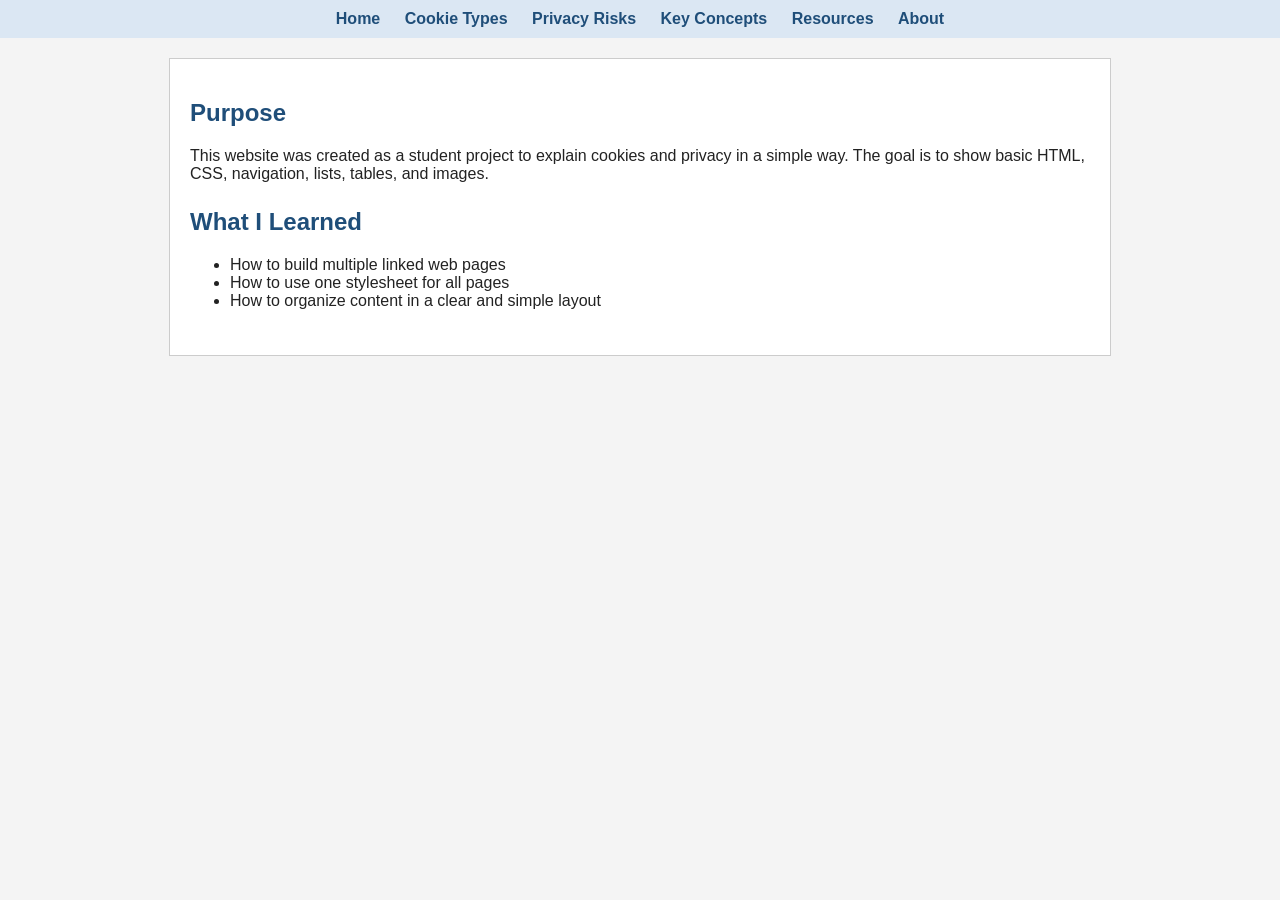
==== about.html @ d9620071 "Add files via upload" ====
<!DOCTYPE html>
<html lang="en">
<head>
    <meta charset="UTF-8">
    <meta name="viewport" content="width=device-width, initial-scale=1.0">
    <title>Cookies and Privacy - About</title>
    <link rel="stylesheet" href="styles.css">
</head>
<body>
<nav>
        <a href="index.html">Home</a>
        <a href="topic1.html">Cookie Types</a>
        <a href="topic2.html">Privacy Risks</a>
        <a href="concepts.html">Key Concepts</a>
        <a href="resources.html">Resources</a>
        <a href="about.html">About</a>
    </nav>

    <main>
        <section>
            <h2>Purpose</h2>
            <p>This website was created as a student project to explain cookies and privacy in a simple way. The goal is to show basic HTML, CSS, navigation, lists, tables, and images.</p>
        </section>

        <section>
            <h2>What I Learned</h2>
            <ul>
                <li>How to build multiple linked web pages</li>
                <li>How to use one stylesheet for all pages</li>
                <li>How to organize content in a clear and simple layout</li>
            </ul>
        </section>
    </main>
</body>
</html>
---- styles.css ----
/* IT 3203 Milestone 1 Stylesheet
   Shared styles for all pages */

body {
    font-family: Arial, sans-serif;
    margin: 0;
    background-color: #f4f4f4;
    color: #222;
}

nav {
    background-color: #dbe7f3;
    padding: 10px;
    text-align: center;
}

nav a {
    color: #1f4e79;
    text-decoration: none;
    margin: 0 10px;
    font-weight: bold;
}

nav a:hover {
    text-decoration: underline;
}

main {
    width: 80%;
    max-width: 900px;
    margin: 20px auto;
    background-color: white;
    padding: 20px;
    border: 1px solid #cccccc;
}

section {
    margin-bottom: 25px;
}

h1, h2, h3 {
    color: #1f4e79;
}

img {
    max-width: 100%;
    border: 1px solid #bbbbbb;
    padding: 5px;
    background-color: #ffffff;
}

.table-box {
    overflow-x: auto;
}

table {
    width: 100%;
    border-collapse: collapse;
    margin-top: 10px;
}

table, th, td {
    border: 1px solid #999999;
}

th, td {
    padding: 10px;
    text-align: left;
}

th {
    background-color: #e7eef5;
}

.card-row {
    display: flex;
    gap: 15px;
    flex-wrap: wrap;
}

.card {
    flex: 1 1 250px;
    border: 1px solid #cccccc;
    padding: 15px;
    background-color: #fafafa;
}
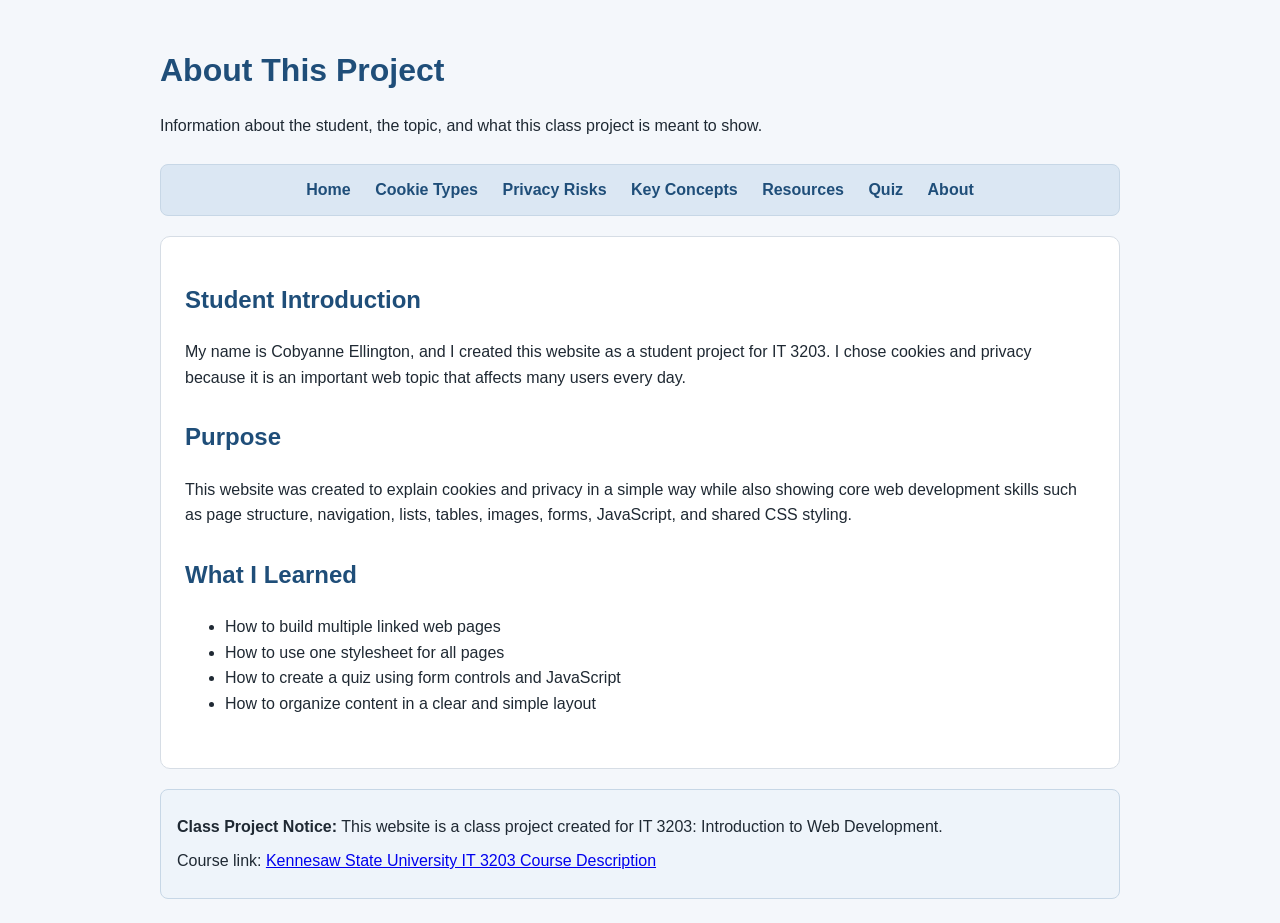
==== commit 94582224: "Add files via upload" ====
--- a/about.html
+++ b/about.html
@@ -7,19 +7,30 @@
     <link rel="stylesheet" href="styles.css">
 </head>
 <body>
-<nav>
+    <header class="site-header">
+        <h1>About This Project</h1>
+        <p>Information about the student, the topic, and what this class project is meant to show.</p>
+    </header>
+
+    <nav>
         <a href="index.html">Home</a>
         <a href="topic1.html">Cookie Types</a>
         <a href="topic2.html">Privacy Risks</a>
         <a href="concepts.html">Key Concepts</a>
         <a href="resources.html">Resources</a>
+        <a href="quiz.html">Quiz</a>
         <a href="about.html">About</a>
     </nav>
 
     <main>
         <section>
+            <h2>Student Introduction</h2>
+            <p>My name is Cobyanne Ellington, and I created this website as a student project for IT 3203. I chose cookies and privacy because it is an important web topic that affects many users every day.</p>
+        </section>
+
+        <section>
             <h2>Purpose</h2>
-            <p>This website was created as a student project to explain cookies and privacy in a simple way. The goal is to show basic HTML, CSS, navigation, lists, tables, and images.</p>
+            <p>This website was created to explain cookies and privacy in a simple way while also showing core web development skills such as page structure, navigation, lists, tables, images, forms, JavaScript, and shared CSS styling.</p>
         </section>
 
         <section>
@@ -27,9 +38,15 @@
             <ul>
                 <li>How to build multiple linked web pages</li>
                 <li>How to use one stylesheet for all pages</li>
+                <li>How to create a quiz using form controls and JavaScript</li>
                 <li>How to organize content in a clear and simple layout</li>
             </ul>
         </section>
     </main>
+
+    <footer>
+        <p><strong>Class Project Notice:</strong> This website is a class project created for IT 3203: Introduction to Web Development.</p>
+        <p>Course link: <a href="https://catalog.kennesaw.edu/preview_course_nopop.php?catoid=79&amp;coid=128159&amp;print=" target="_blank" rel="noopener noreferrer">Kennesaw State University IT 3203 Course Description</a></p>
+    </footer>
 </body>
-</html>
+</html>
--- a/styles.css
+++ b/styles.css
@@ -1,17 +1,46 @@
-/* IT 3203 Milestone 1 Stylesheet
-   Shared styles for all pages */
+/*
+  IT 3203 Milestone 2 Stylesheet
+  This stylesheet is shared across all pages.
+  It shows three selector types required in class:
+  1) element selectors: body, nav, footer, table
+  2) class selectors: .card, .table-box, .quiz-option
+  3) id selectors: #toc, #key-terms, #quiz-results
+*/
+
+* {
+    box-sizing: border-box;
+}
 
 body {
     font-family: Arial, sans-serif;
     margin: 0;
-    background-color: #f4f4f4;
-    color: #222;
+    background-color: #f4f7fb;
+    color: #1f2933;
+    line-height: 1.6;
+}
+
+header,
+nav,
+main,
+footer {
+    width: min(92%, 960px);
+    margin: 0 auto;
+}
+
+.site-header {
+    padding: 24px 0 10px;
+}
+
+.site-header h1 {
+    margin-bottom: 8px;
 }
 
 nav {
     background-color: #dbe7f3;
-    padding: 10px;
+    padding: 12px;
     text-align: center;
+    border: 1px solid #c7d7e6;
+    border-radius: 8px;
 }
 
 nav a {
@@ -21,25 +50,29 @@
     font-weight: bold;
 }
 
-nav a:hover {
+nav a:hover,
+nav a:focus {
     text-decoration: underline;
 }
 
 main {
-    width: 80%;
-    max-width: 900px;
     margin: 20px auto;
-    background-color: white;
-    padding: 20px;
-    border: 1px solid #cccccc;
+    background-color: #ffffff;
+    padding: 24px;
+    border: 1px solid #d6dde5;
+    border-radius: 10px;
 }
 
 section {
-    margin-bottom: 25px;
+    margin-bottom: 28px;
 }
 
 h1, h2, h3 {
     color: #1f4e79;
+}
+
+p, li, dd {
+    font-size: 1rem;
 }
 
 img {
@@ -47,29 +80,16 @@
     border: 1px solid #bbbbbb;
     padding: 5px;
     background-color: #ffffff;
-}
-
-.table-box {
-    overflow-x: auto;
-}
-
-table {
-    width: 100%;
-    border-collapse: collapse;
-    margin-top: 10px;
-}
-
-table, th, td {
-    border: 1px solid #999999;
-}
-
-th, td {
-    padding: 10px;
-    text-align: left;
-}
-
-th {
-    background-color: #e7eef5;
+    border-radius: 6px;
+}
+
+#toc,
+#key-terms,
+.note-box {
+    background-color: #f7fbff;
+    border: 1px solid #d4e3ef;
+    padding: 16px;
+    border-radius: 8px;
 }
 
 .card-row {
@@ -83,5 +103,127 @@
     border: 1px solid #cccccc;
     padding: 15px;
     background-color: #fafafa;
-}
-
+    border-radius: 8px;
+}
+
+.table-box {
+    overflow-x: auto;
+}
+
+table {
+    width: 100%;
+    border-collapse: collapse;
+    margin-top: 10px;
+}
+
+table, th, td {
+    border: 1px solid #999999;
+}
+
+th, td {
+    padding: 10px;
+    text-align: left;
+}
+
+th {
+    background-color: #e7eef5;
+}
+
+footer {
+    margin: 0 auto 24px;
+    padding: 16px;
+    background-color: #eef4fa;
+    border: 1px solid #c7d7e6;
+    border-radius: 8px;
+    font-size: 0.95rem;
+}
+
+footer p {
+    margin: 8px 0;
+}
+
+.quiz-form fieldset {
+    border: 1px solid #c7d7e6;
+    border-radius: 8px;
+    padding: 16px;
+    margin-bottom: 18px;
+}
+
+.quiz-form legend {
+    font-weight: bold;
+    color: #1f4e79;
+}
+
+.quiz-form label {
+    display: block;
+    margin: 8px 0;
+}
+
+.quiz-form input[type="text"] {
+    width: min(100%, 420px);
+    padding: 10px;
+    border: 1px solid #aebdcb;
+    border-radius: 6px;
+}
+
+.quiz-option {
+    padding: 4px 0;
+}
+
+.button-row {
+    display: flex;
+    flex-wrap: wrap;
+    gap: 12px;
+}
+
+button {
+    border: none;
+    border-radius: 6px;
+    padding: 10px 16px;
+    font-weight: bold;
+    cursor: pointer;
+}
+
+button[type="submit"] {
+    background-color: #1f4e79;
+    color: white;
+}
+
+button[type="reset"] {
+    background-color: #d9e2ec;
+    color: #102a43;
+}
+
+#quiz-results {
+    margin-top: 24px;
+    padding: 18px;
+    border: 1px solid #c7d7e6;
+    border-radius: 8px;
+    background-color: #fbfdff;
+}
+
+.hidden {
+    display: none;
+}
+
+.pass {
+    color: #166534;
+    font-weight: bold;
+}
+
+.fail {
+    color: #b91c1c;
+    font-weight: bold;
+}
+
+.correct {
+    color: #166534;
+}
+
+.incorrect {
+    color: #b91c1c;
+}
+
+.small-text {
+    font-size: 0.95rem;
+}
